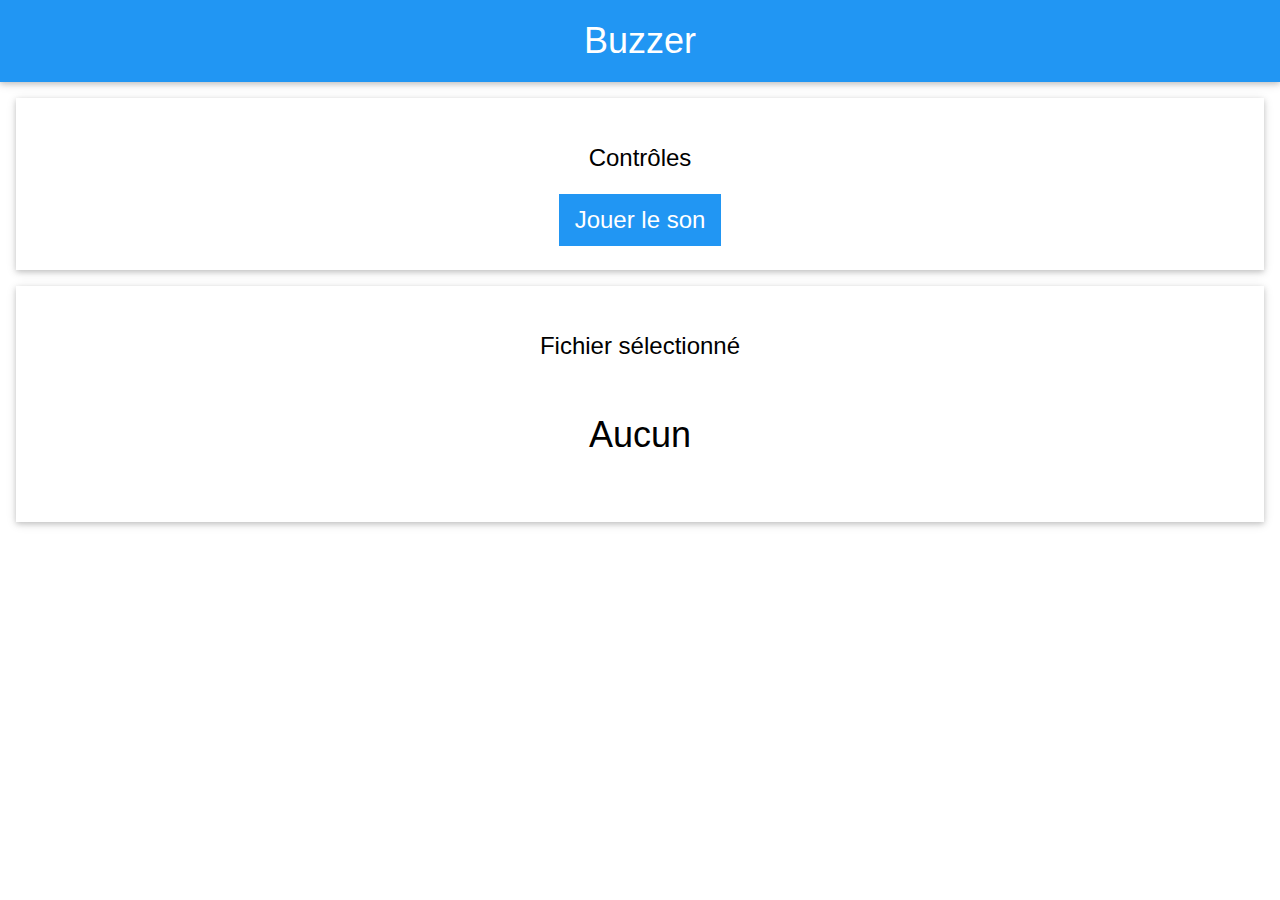
==== data/www/index.html @ bebf8b5a "Use serve static for files" ====
<!DOCTYPE html>
<html lang="fr">

<head>
    <title>Buzzer</title>
    <meta name="viewport" content="width=device-width, initial-scale=1" charset="UTF-8">
    <link rel="stylesheet" href="w3.css" type="text/css">
    <script type="text/javascript" src="script.js"></script>
</head>

<body class="w3-animate-opacity">
    <div class="w3-card w3-blue w3-padding-small w3-center">
        <h1>Buzzer</h1>
    </div>

    <div class="w3-margin w3-center w3-card w3-padding-24">
        <h3 class="w3-padding">Contrôles</h3>
        <button onclick="play()" class="w3-button w3-blue w3-xlarge w3-ripple">Jouer le son</button>
    </div>

    <div class="w3-margin w3-center w3-card w3-padding-24">
        <h3 class="w3-padding">Fichier sélectionné</h3>
        <p class="w3-xxlarge" id="selected-file">Aucun</p>
    </div>
</body>

</html>
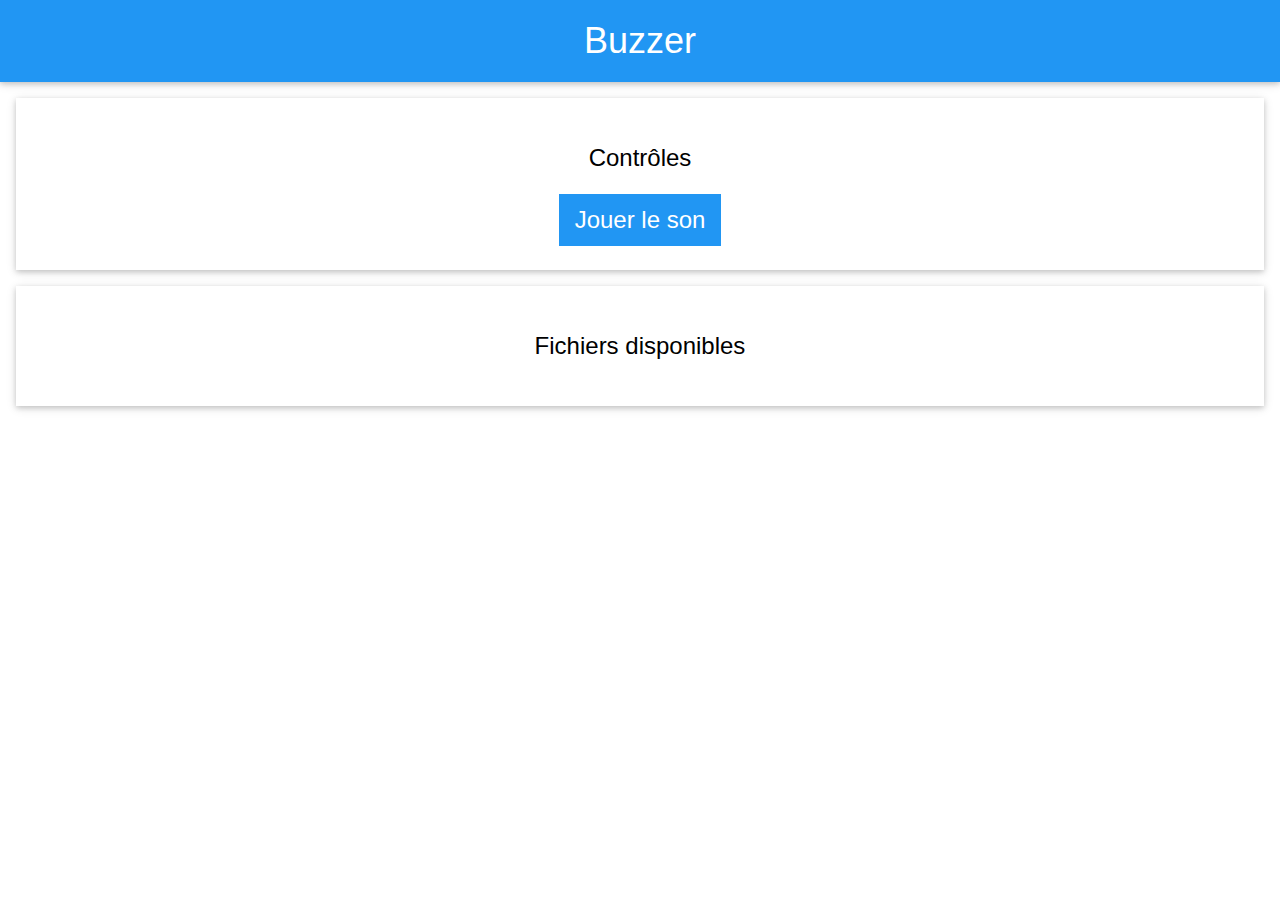
==== commit 4c25b59f: "Allow selecting a different file" ====
--- a/data/www/index.html
+++ b/data/www/index.html
@@ -19,8 +19,8 @@
     </div>
 
     <div class="w3-margin w3-center w3-card w3-padding-24">
-        <h3 class="w3-padding">Fichier sélectionné</h3>
-        <p class="w3-xxlarge" id="selected-file">Aucun</p>
+        <h3 class="w3-padding">Fichiers disponibles</h3>
+        <div id="available-files"></div>
     </div>
 </body>
 
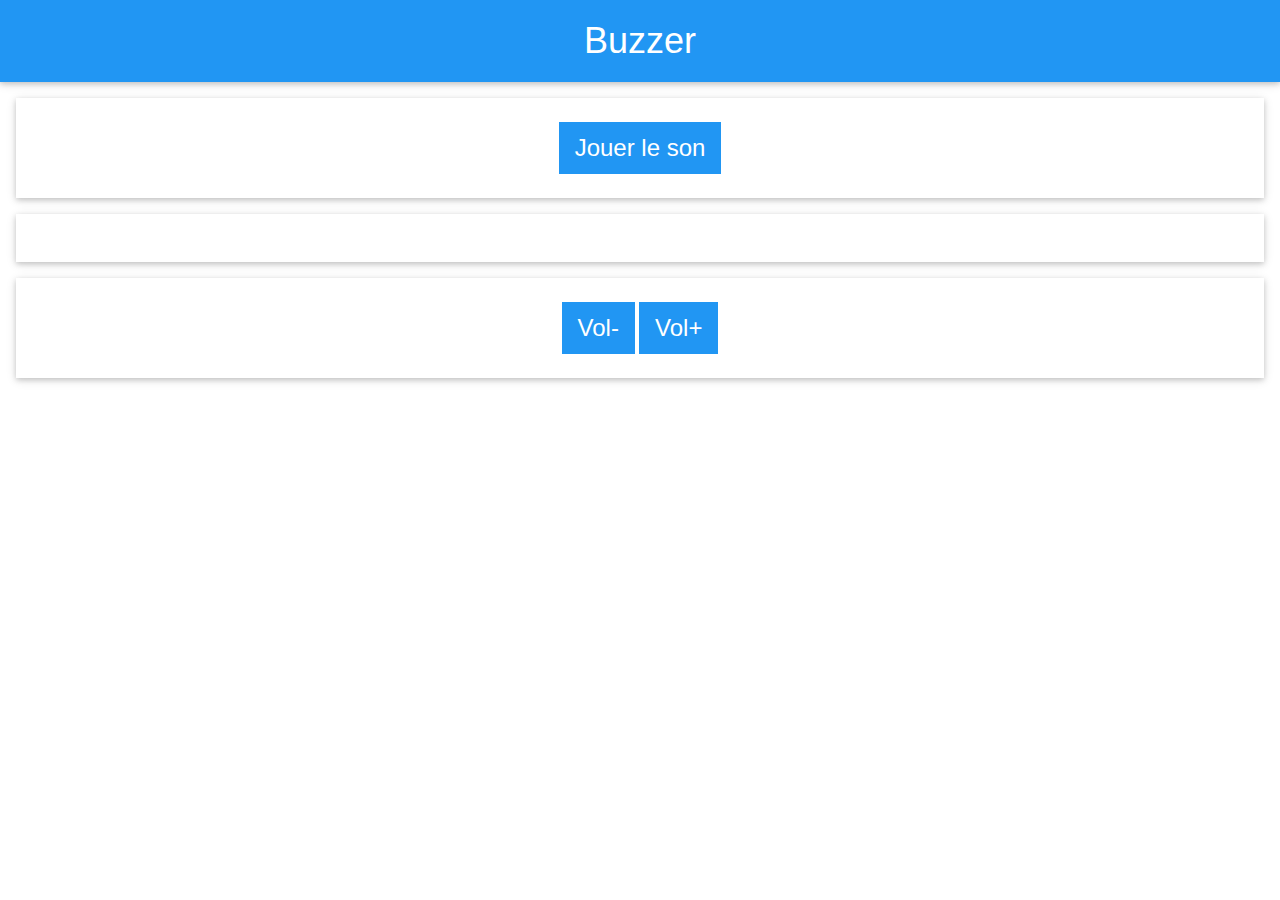
==== commit 80373ae5: "Allow changing volume from web interface" ====
--- a/data/www/index.html
+++ b/data/www/index.html
@@ -14,13 +14,17 @@
     </div>
 
     <div class="w3-margin w3-center w3-card w3-padding-24">
-        <h3 class="w3-padding">Contrôles</h3>
         <button onclick="play()" class="w3-button w3-blue w3-xlarge w3-ripple">Jouer le son</button>
     </div>
 
     <div class="w3-margin w3-center w3-card w3-padding-24">
-        <h3 class="w3-padding">Fichiers disponibles</h3>
         <div id="available-files"></div>
+    </div>
+
+    <div class="w3-margin w3-center w3-card w3-padding-24">
+        <button id="volume-decrease" onclick="volume(-1)" class="w3-button w3-blue w3-xlarge w3-ripple">Vol-</button>
+        <span id="volume-current"></span>
+        <button id="volume-increase" onclick="volume(1)" class="w3-button w3-blue w3-xlarge w3-ripple">Vol+</button>
     </div>
 </body>
 
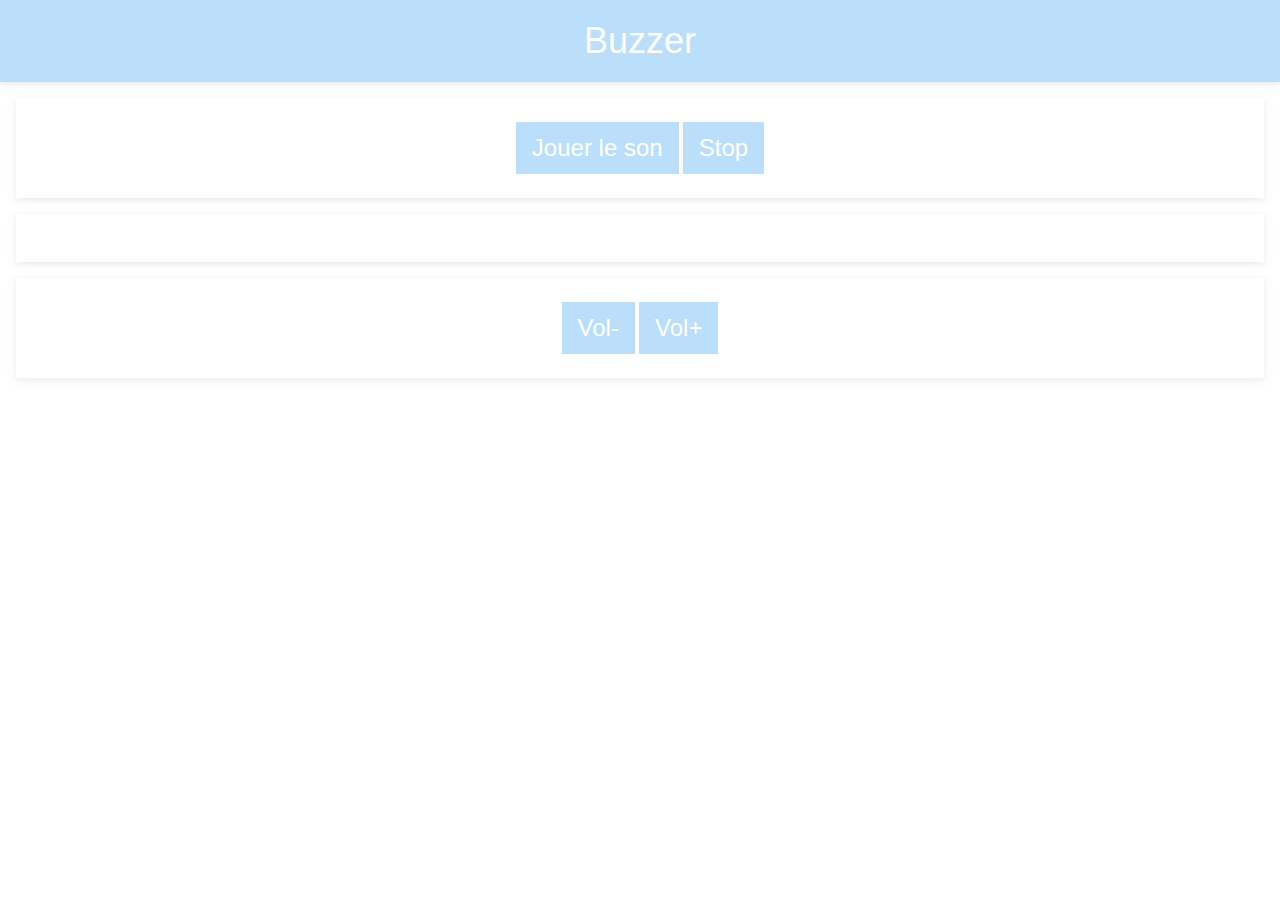
==== commit 13c58ea1: "Add button to stop playing" ====
--- a/data/www/index.html
+++ b/data/www/index.html
@@ -15,6 +15,7 @@
 
     <div class="w3-margin w3-center w3-card w3-padding-24">
         <button onclick="play()" class="w3-button w3-blue w3-xlarge w3-ripple">Jouer le son</button>
+        <button onclick="stop()" class="w3-button w3-blue w3-xlarge w3-ripple">Stop</button>
     </div>
 
     <div class="w3-margin w3-center w3-card w3-padding-24">
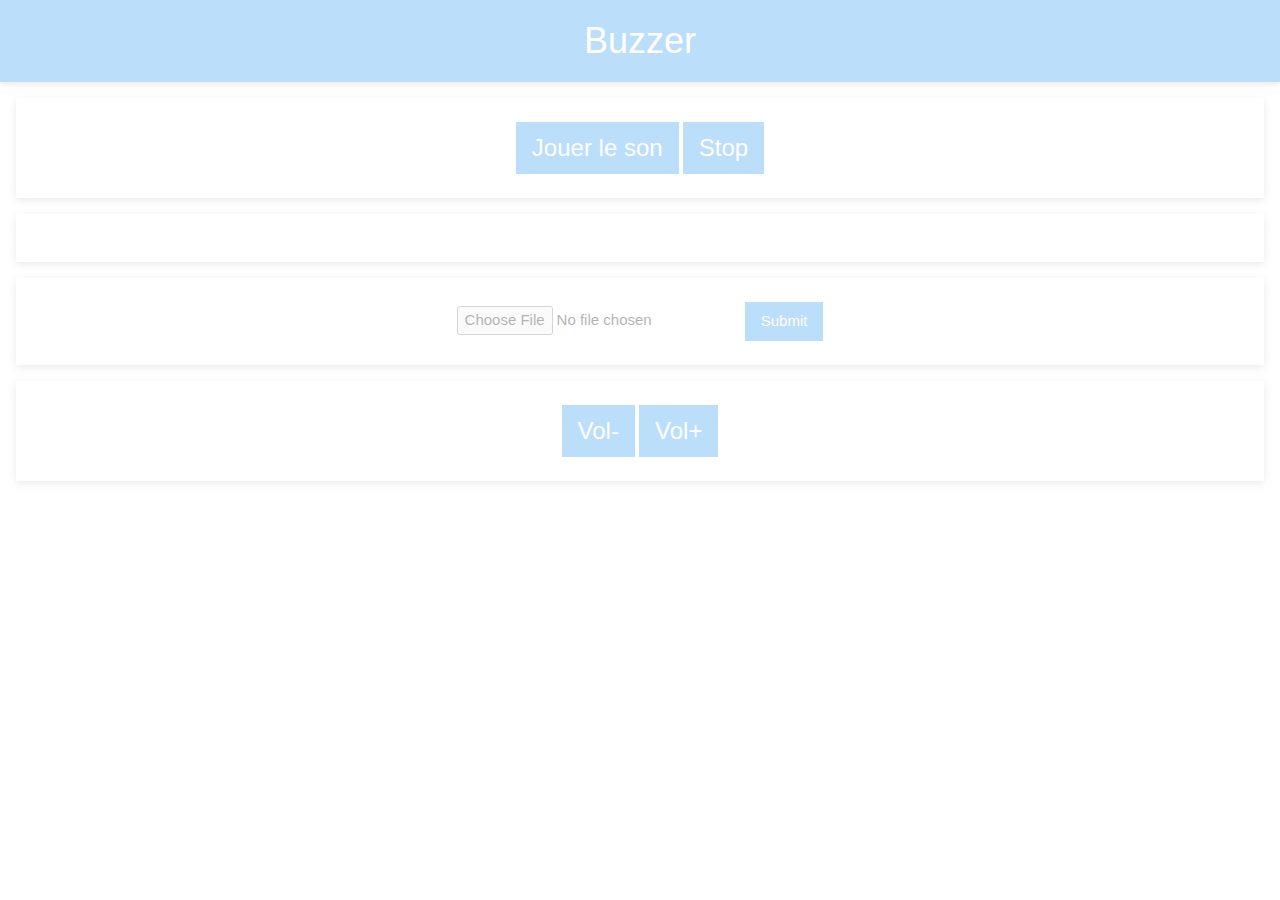
==== commit 6dde204b: "Allow uploading file" ====
--- a/data/www/index.html
+++ b/data/www/index.html
@@ -22,6 +22,11 @@
         <div id="available-files"></div>
     </div>
 
+    <form class="w3-margin w3-center w3-card w3-padding-24" action="/upload" method="POST" enctype="multipart/form-data">
+        <input type="file" accept="audio/*" name="file">
+        <input type="submit" class="w3-button w3-blue">
+    </form>
+
     <div class="w3-margin w3-center w3-card w3-padding-24">
         <button id="volume-decrease" onclick="volume(-1)" class="w3-button w3-blue w3-xlarge w3-ripple">Vol-</button>
         <span id="volume-current"></span>
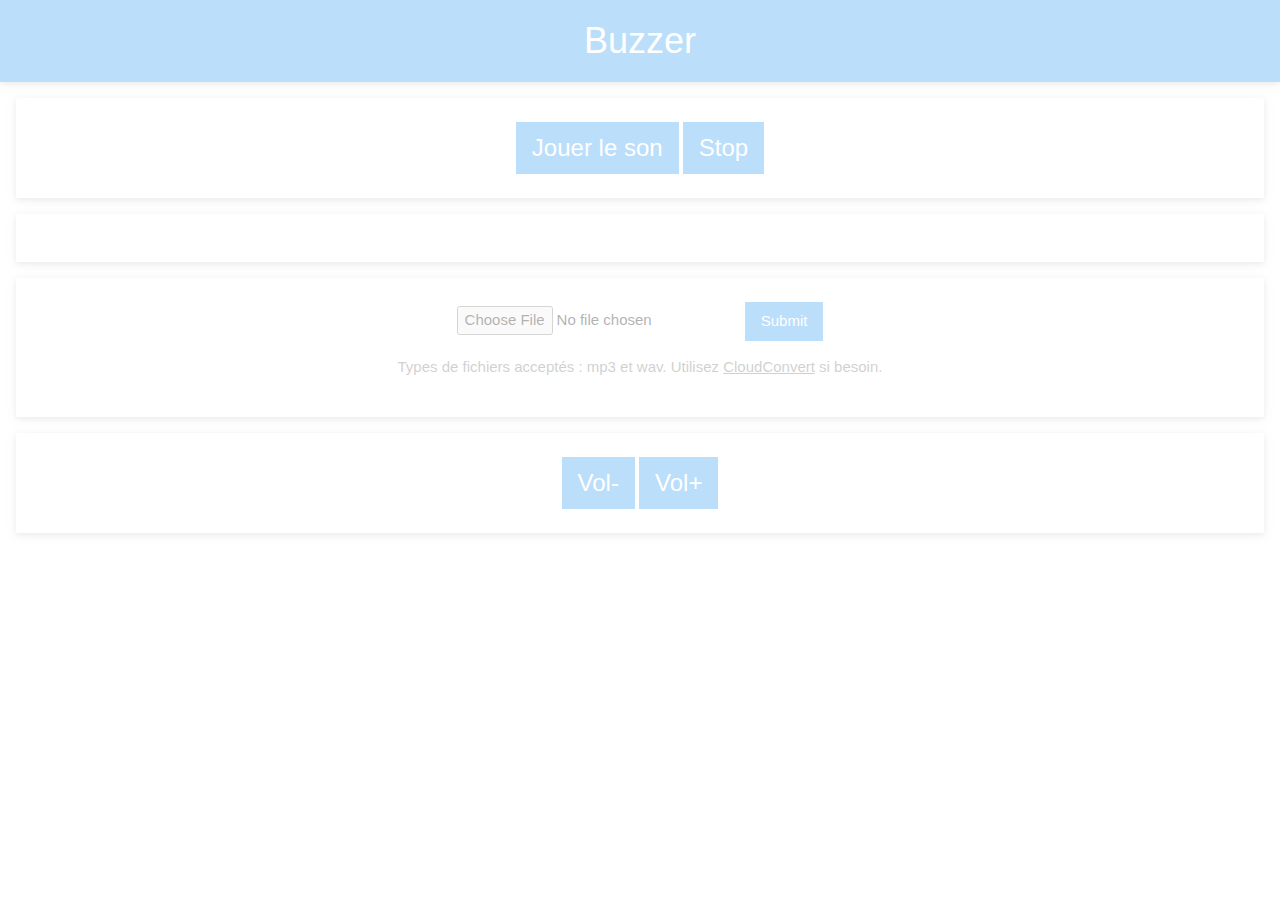
==== commit 30e46ebf: "Add link to cloudconvert" ====
--- a/data/www/index.html
+++ b/data/www/index.html
@@ -23,8 +23,9 @@
     </div>
 
     <form class="w3-margin w3-center w3-card w3-padding-24" action="/upload" method="POST" enctype="multipart/form-data">
-        <input type="file" accept="audio/*" name="file">
+        <input type="file" accept=".mp3,.wav" name="file">
         <input type="submit" class="w3-button w3-blue">
+        <p class="w3-opacity">Types de fichiers acceptés : mp3 et wav. Utilisez <a target="_blank" href="https://cloudconvert.com/mp3-converter">CloudConvert</a> si besoin.</p>
     </form>
 
     <div class="w3-margin w3-center w3-card w3-padding-24">
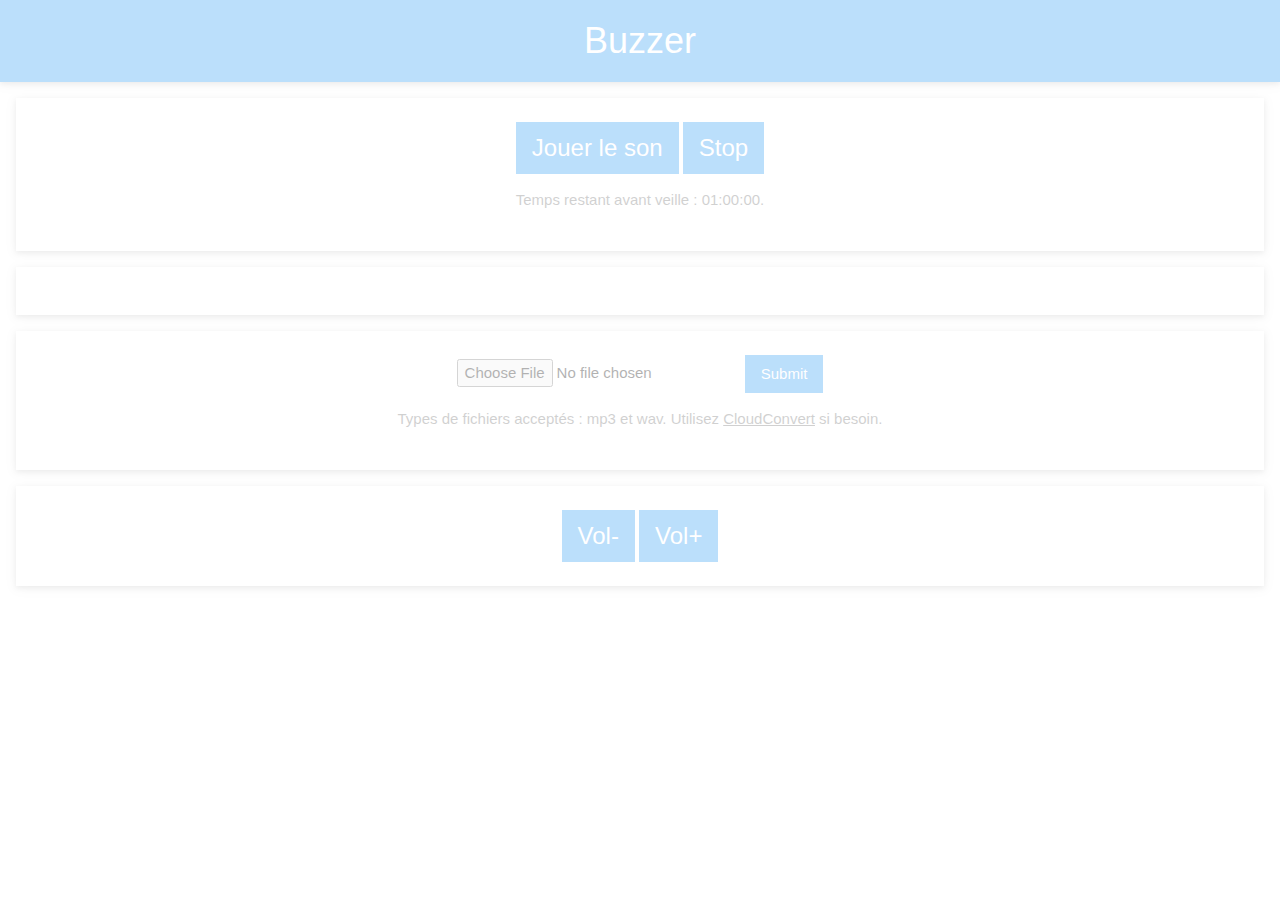
==== commit 828ca974: "Display playing status & remaining time before sleep in web view" ====
--- a/data/www/index.html
+++ b/data/www/index.html
@@ -16,6 +16,10 @@
     <div class="w3-margin w3-center w3-card w3-padding-24">
         <button onclick="play()" class="w3-button w3-blue w3-xlarge w3-ripple">Jouer le son</button>
         <button onclick="stop()" class="w3-button w3-blue w3-xlarge w3-ripple">Stop</button>
+        <p class="w3-opacity">
+            <span id="playingStatus" class="w3-hide">Lecture en cours.</span>
+            Temps restant avant veille : <span id="remainingTimeBeforeSleep">01:00:00</span>.
+        </p>
     </div>
 
     <div class="w3-margin w3-center w3-card w3-padding-24">
